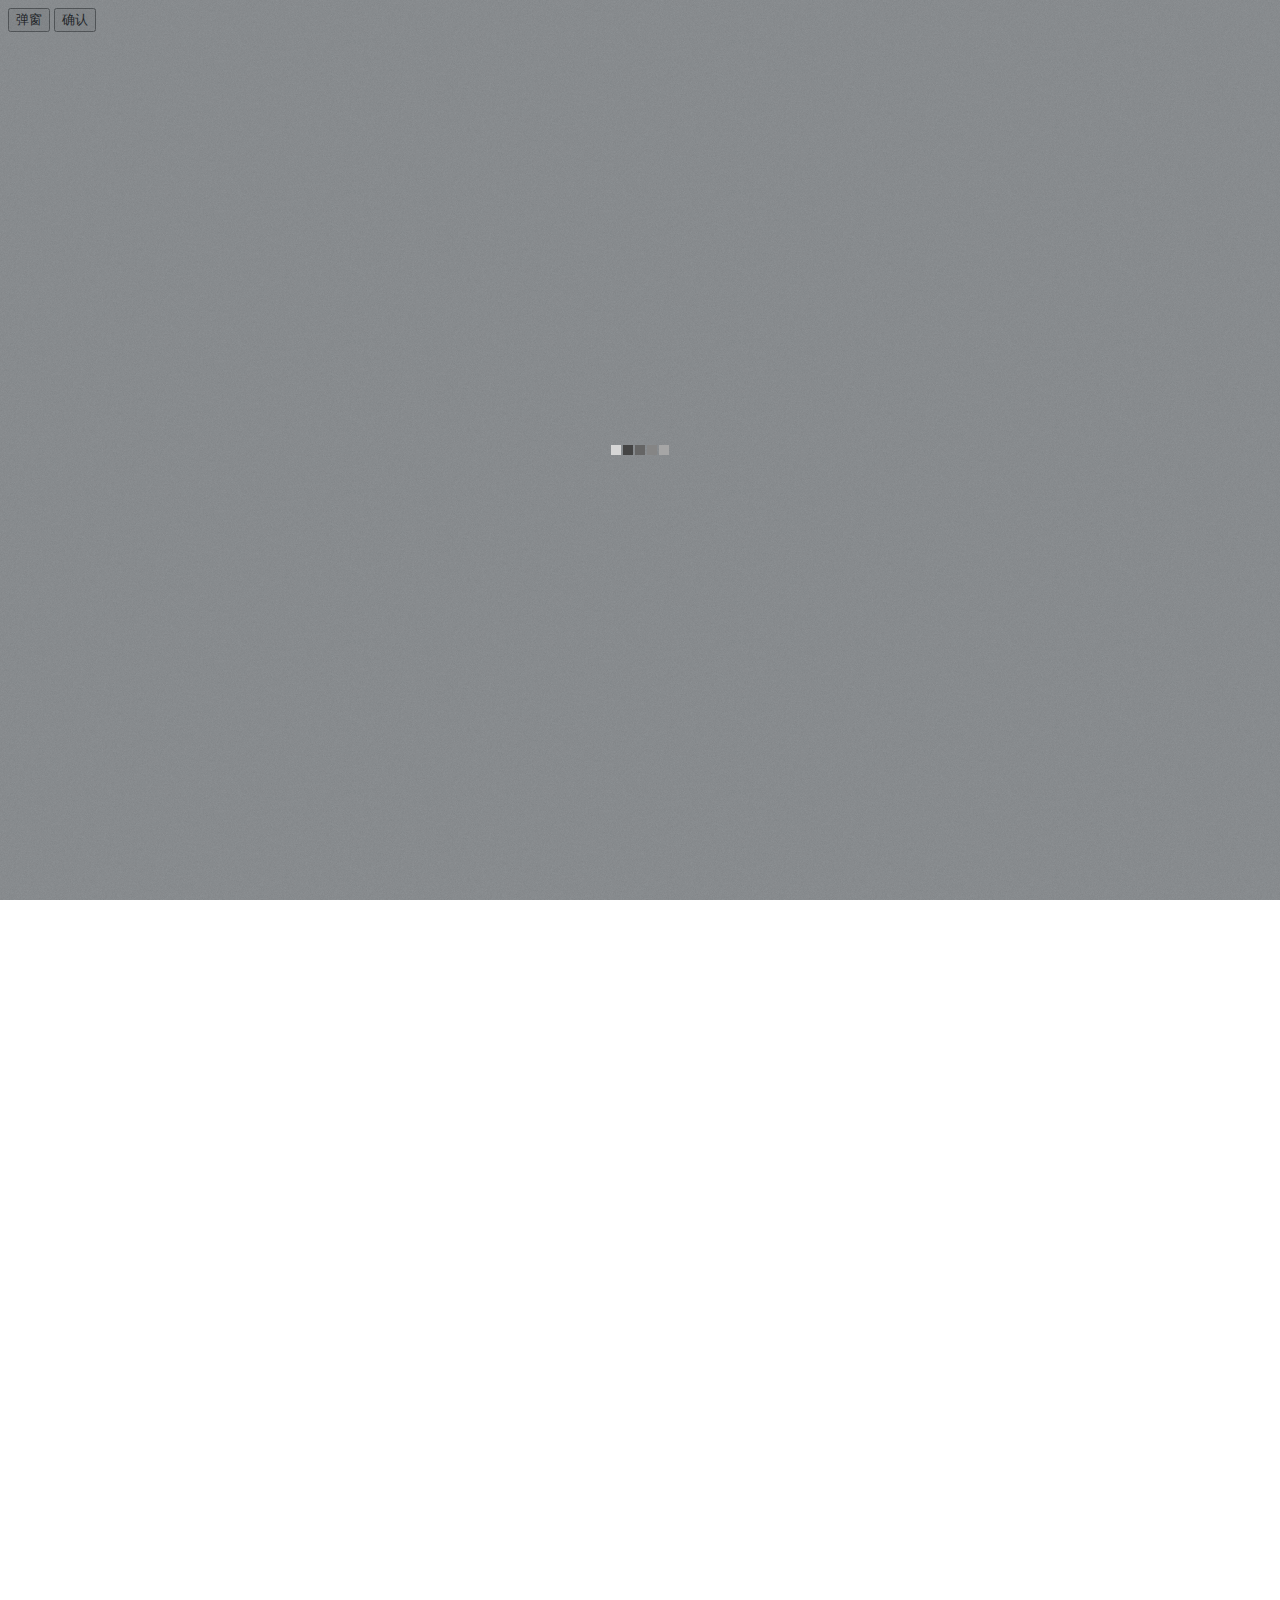
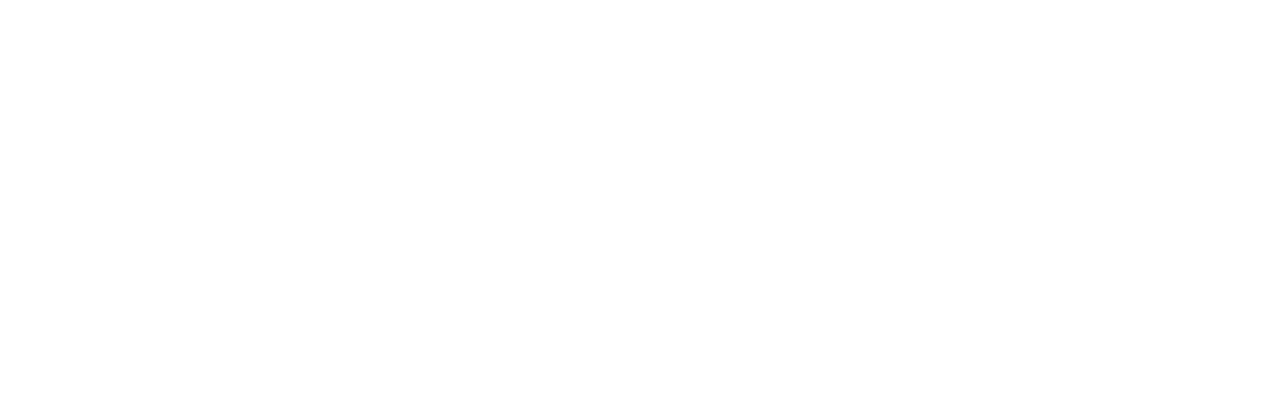
==== demo.html @ dc454b58 "部分功能完成" ====
<!DOCTYPE html>
<html>
<head>
	<title>BlackBox</title>
	<meta http-equiv="Content-Type" content="text/html; charset=UTF-8" />

	<!-- Add jQuery library -->
	<script type="text/javascript" src="uibox/js/jquery-1.7.2.min.js"></script>
	<script type="text/javascript" src="uibox/js/jquery.blackbox.js"></script>
	<link rel="stylesheet" type="text/css" href="uibox/css/blackbox.css" media="screen" />
	
	<script>
	$(document).ready(function() {
		var box = new $.BlackBox({});
		box.load();
		setTimeout(function(){
			box.ready();
	},1000)
	$("#alert").click(function(){
		box.alert("啊啊啊。戳到我了。。")
	})
	$("#confirm").click(function(){
		box.confirm("你敢不敢确认啊",onConfirm=function(){
			box.alert("亲，你点击了确认。")
		})
	})
	})

	</script>
</head>

<body>
	<div style="height: 2000px;">
		<input type="button" id="alert" value="弹窗" />
		<input type="button" id="confirm" value="确认" />
	</div>
</body>

</html>
---- uibox/css/blackbox.css ----
#BlackBox {
	z-index: 8000;
	position: fixed;
	top:0;
	left:0;
	line-height: 140%;
	font-size: 15px;
}

#BlackBoxGap {
	position:absolute;	
	top:0;
	left:0;
	background:black url("../images/fullbody.png") repeat;
	z-index: -1;
}

#BlackBoxContent{
	z-index: 8050;
	position: absolute;
	-webkit-box-shadow: 0 2px 5px rgba(0, 0, 0, 0.5); 
	-moz-box-shadow: 0 2px 5px rgba(0, 0, 0, 0.5); 
	box-shadow: 0 2px 5px rgba(0, 0, 0, 0.5);
	display:none;
}

#BlackBoxContent .Outer {
	background: #595757;	
	text-shadow: none;	
	-webkit-border-radius: 4px;  
	-moz-border-radius: 4px;
	border-radius: 4px;
	position: absolute;
	z-index: -1;
	top: 0;
	bottom:0;
	border: 1px solid #3e3a39;
}

#BlackBoxContent .Inner  {
	background: #f9f9f9;
	position: absolute;
	-webkit-border-radius: 2px;  
	-moz-border-radius: 2px;
	border-radius:2px;
	top: 9px;
	left: 9px;
	border: 1px solid #727171;
}

#BlackBoxload {
	position: absolute;
	text-indent: -9999px;
	background: url("../images/load.gif") no-repeat;
	width: 58px;
	height: 10px;
}

.system {
	width: 400px;
	padding:15px 20px 45px;
}


.Inner #actions{
	position: absolute;
	height: 40px;
	bottom: 0;
	right: 0;
	width:200px; 
}

.Inner #actions div{
	float: right;
	margin-right:14px;
	cursor: pointer;
	padding:5px 8px;
}

.Inner #actions .confirm{
	background: #595757;
	color: #ffffff;
}

.Inner #actions .confirm:hover{
	background: #3E3A39;
}

.Inner #actions .cancel{
	color: #898989;
}
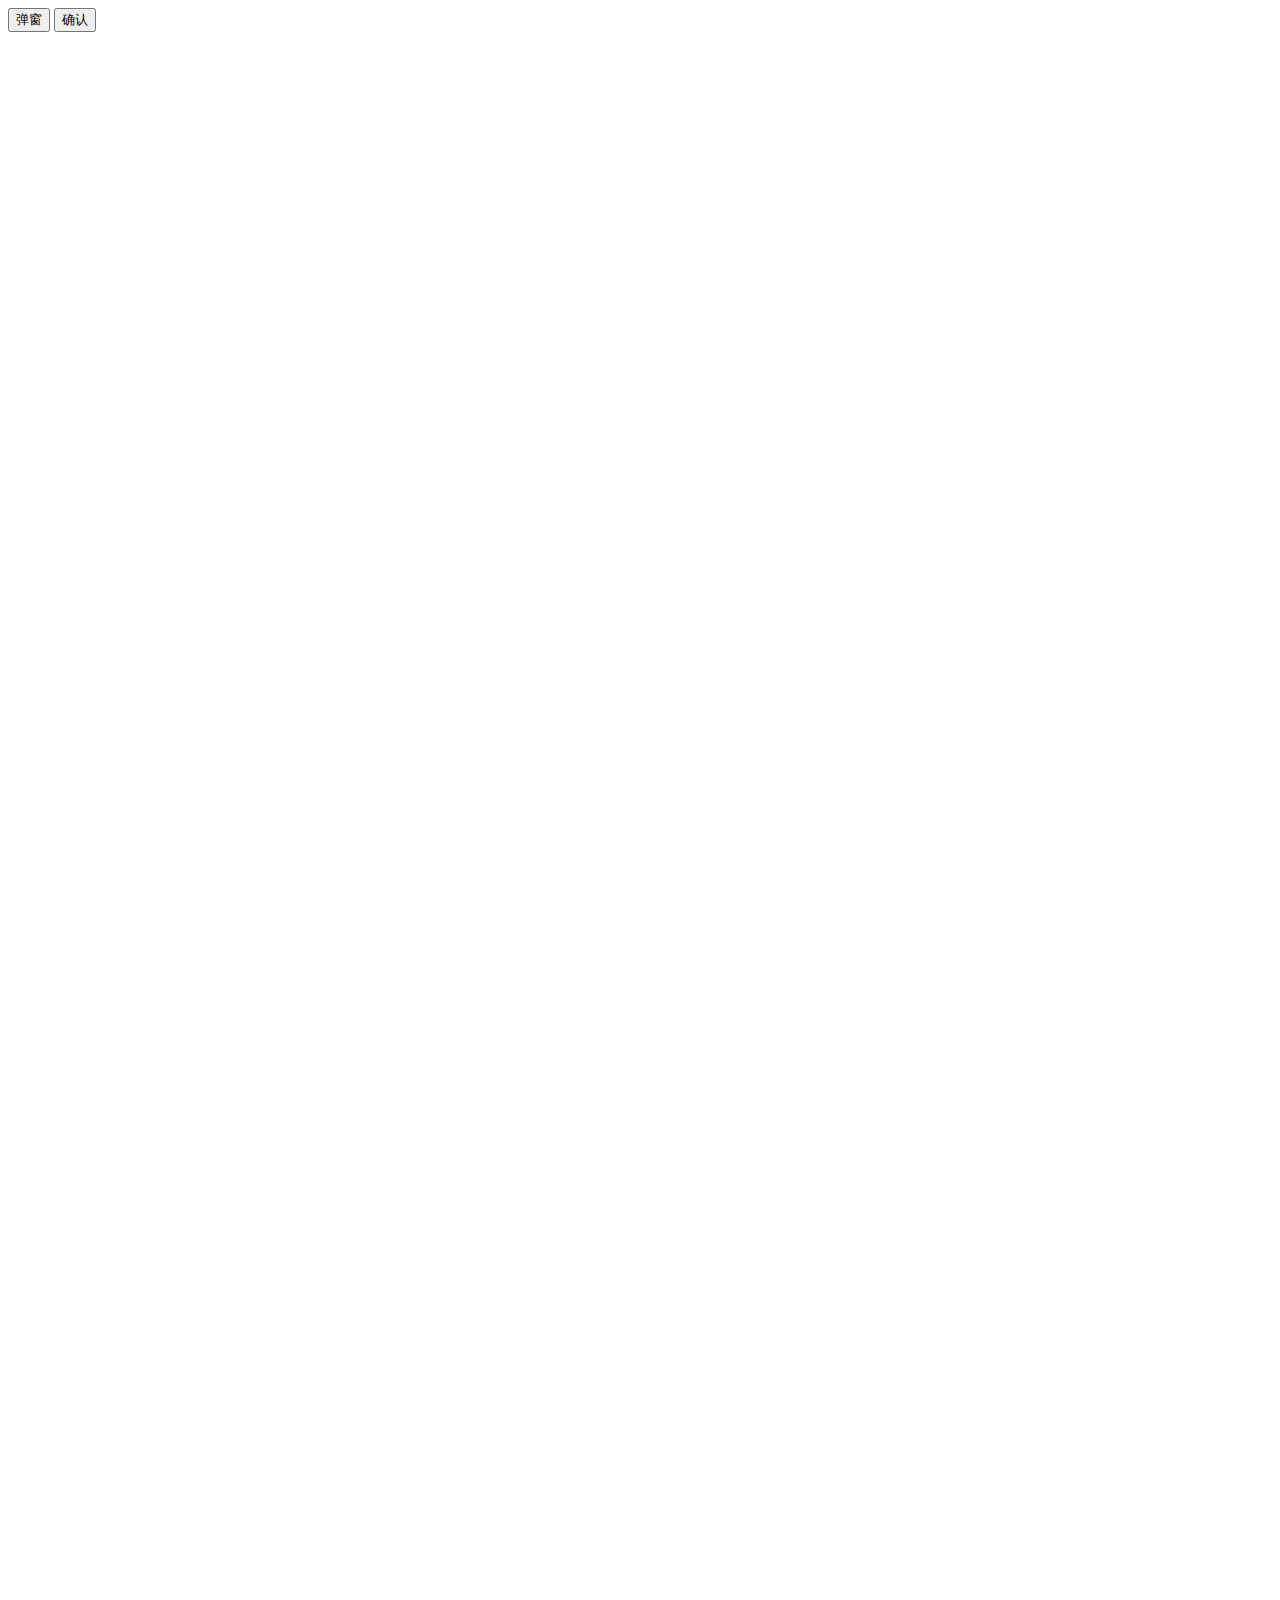
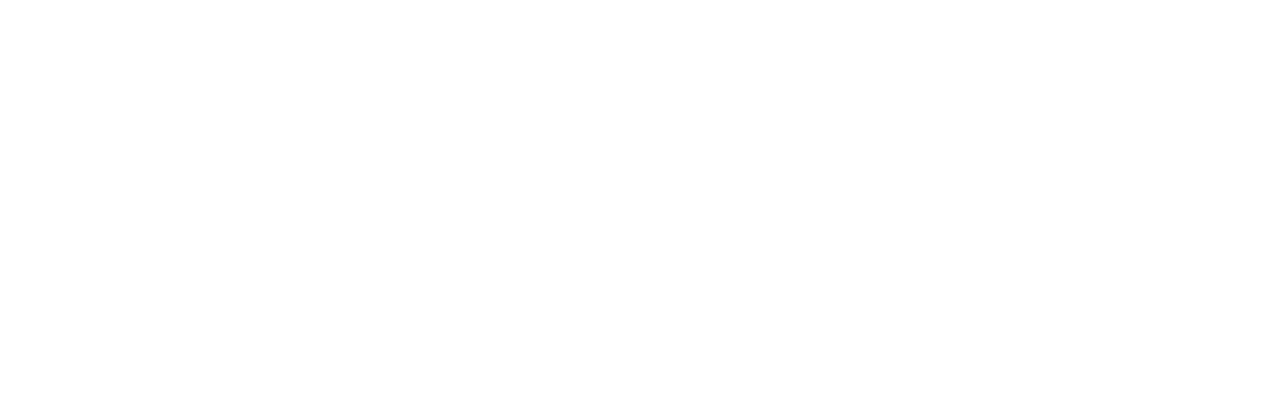
==== commit 317d4811: "修改了可选参数的BUG" ====
--- a/demo.html
+++ b/demo.html
@@ -5,9 +5,9 @@
 	<meta http-equiv="Content-Type" content="text/html; charset=UTF-8" />
 
 	<!-- Add jQuery library -->
-	<script type="text/javascript" src="uibox/js/jquery-1.7.2.min.js"></script>
-	<script type="text/javascript" src="uibox/js/jquery.blackbox.js"></script>
-	<link rel="stylesheet" type="text/css" href="uibox/css/blackbox.css" media="screen" />
+	<script type="text/javascript" src="blackbox/js/jquery-1.7.2.min.js"></script>
+	<script type="text/javascript" src="blackbox/js/jquery.blackbox.js"></script>
+	<link rel="stylesheet" type="text/css" href="blackbox/css/blackbox.css" media="screen" />
 	
 	<script>
 	$(document).ready(function() {
@@ -20,8 +20,10 @@
 		box.alert("啊啊啊。戳到我了。。")
 	})
 	$("#confirm").click(function(){
-		box.confirm("你敢不敢确认啊",onConfirm=function(){
+		box.confirm("你敢不敢确认啊",{
+			onCancel:function(){
 			box.alert("亲，你点击了确认。")
+			}
 		})
 	})
 	})
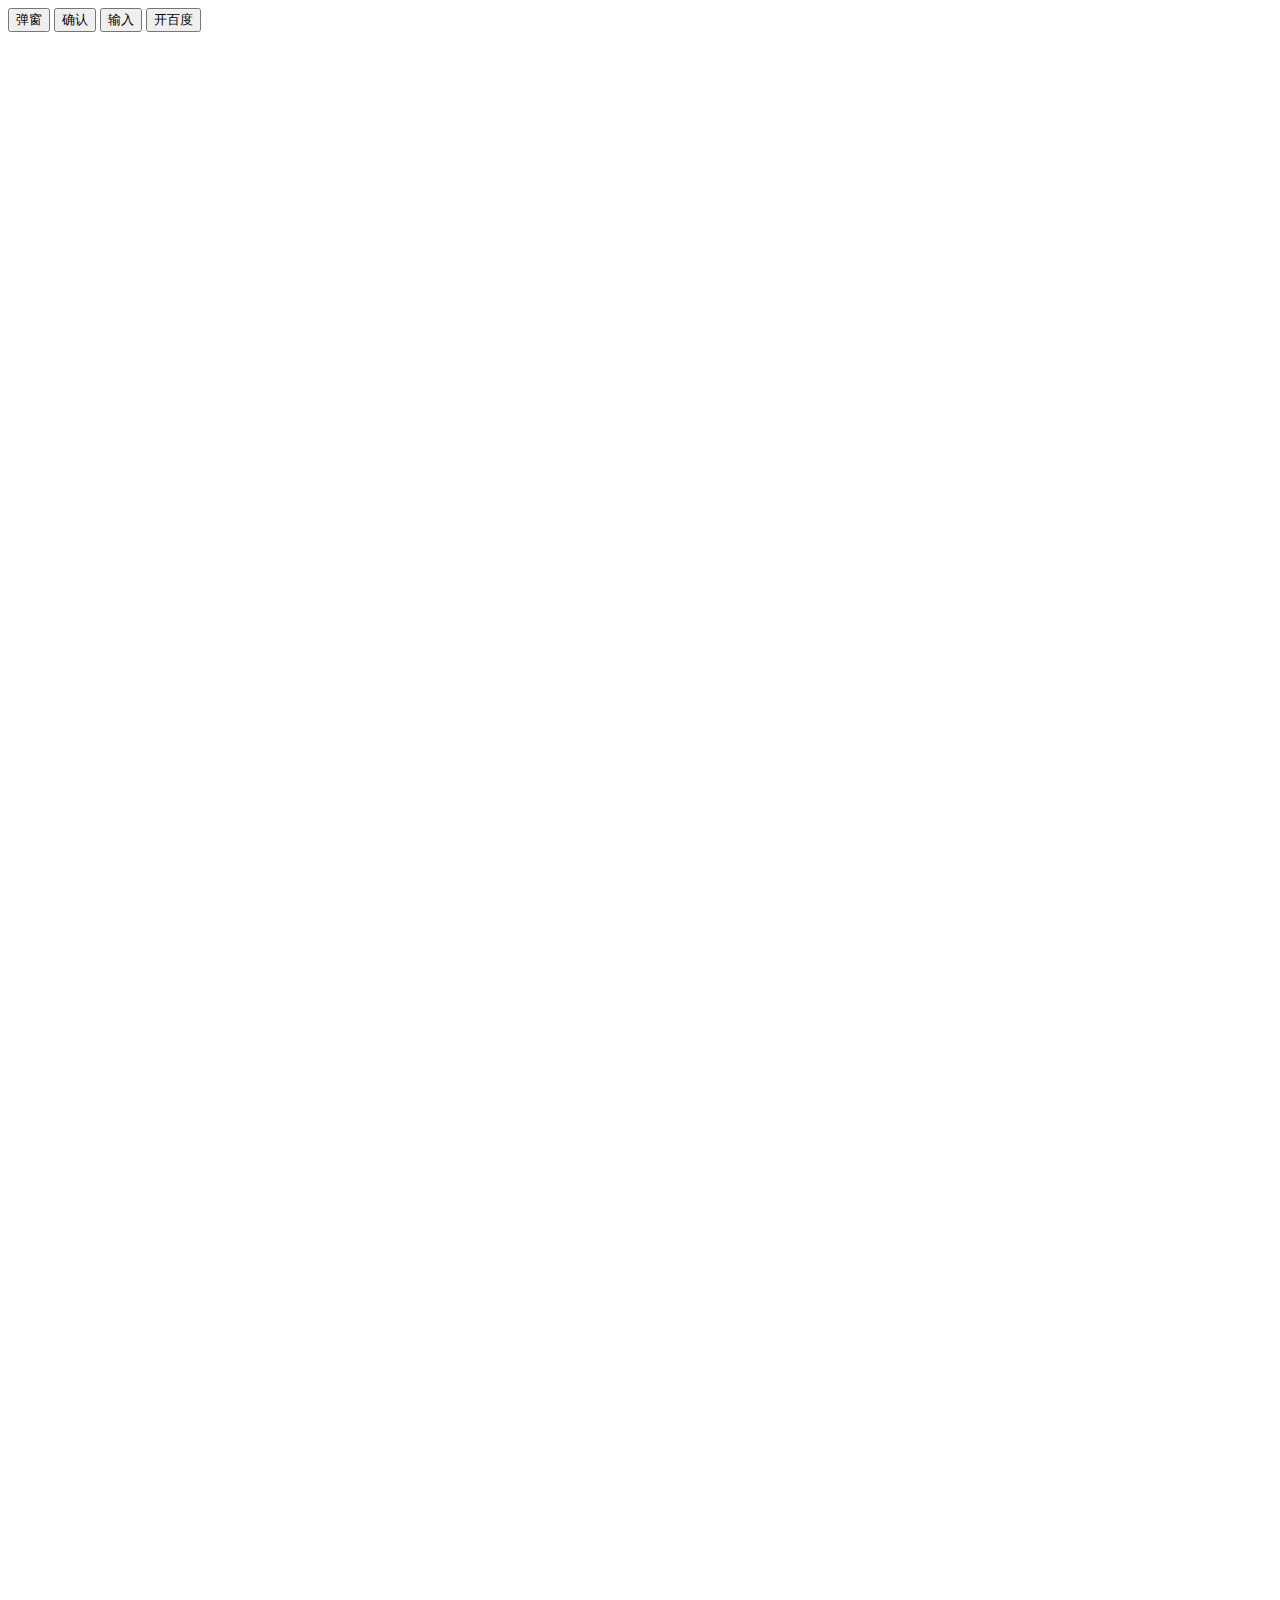
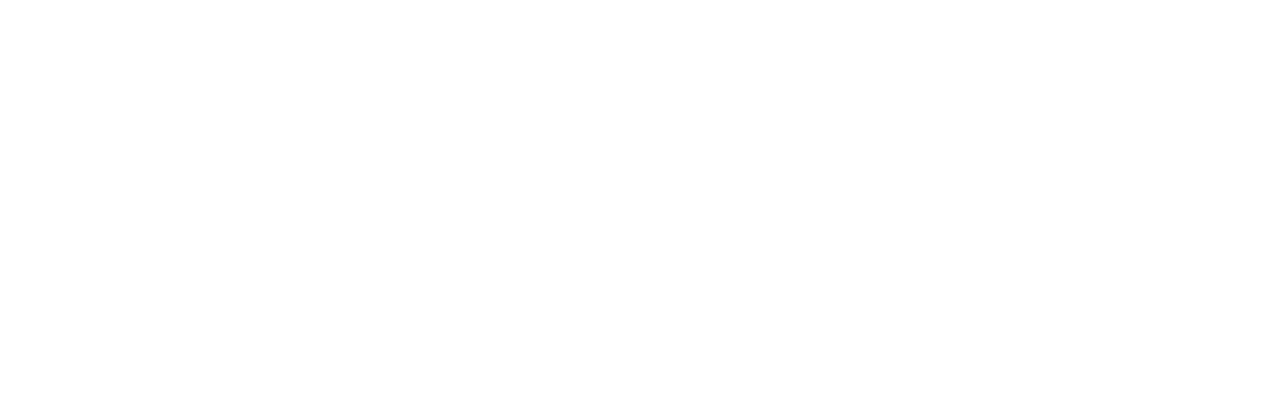
==== commit c13b697d: "简化prompt()参数写法" ====
--- a/demo.html
+++ b/demo.html
@@ -1,41 +1,54 @@
-<!DOCTYPE html>
-<html>
-<head>
-	<title>BlackBox</title>
-	<meta http-equiv="Content-Type" content="text/html; charset=UTF-8" />
-
-	<!-- Add jQuery library -->
-	<script type="text/javascript" src="blackbox/js/jquery-1.7.2.min.js"></script>
-	<script type="text/javascript" src="blackbox/js/jquery.blackbox.js"></script>
-	<link rel="stylesheet" type="text/css" href="blackbox/css/blackbox.css" media="screen" />
-	
-	<script>
-	$(document).ready(function() {
-		var box = new $.BlackBox({});
-		box.load();
-		setTimeout(function(){
-			box.ready();
-	},1000)
-	$("#alert").click(function(){
-		box.alert("啊啊啊。戳到我了。。")
-	})
-	$("#confirm").click(function(){
-		box.confirm("你敢不敢确认啊",{
-			onCancel:function(){
-			box.alert("亲，你点击了确认。")
-			}
-		})
-	})
-	})
-
-	</script>
-</head>
-
-<body>
-	<div style="height: 2000px;">
-		<input type="button" id="alert" value="弹窗" />
-		<input type="button" id="confirm" value="确认" />
-	</div>
-</body>
-
+<!DOCTYPE html>
+<html>
+<head>
+	<title>BlackBox</title>
+	<meta http-equiv="Content-Type" content="text/html; charset=UTF-8" />
+
+	<script type="text/javascript" src="blackbox/js/jquery-1.7.2.min.js"></script>
+	<script type="text/javascript" src="blackbox/js/jquery.blackbox.js"></script>
+	
+	<link rel="stylesheet" type="text/css" href="blackbox/css/blackbox.css" media="screen" />
+	<link rel="stylesheet" type="text/css" href="style.css" media="screen" />
+	
+	<script>
+	$(document).ready(function() {
+		
+		var box = new $.BlackBox({});
+		box.load();
+		setTimeout(function(){
+			box.ready();
+	},500)
+	$("#alert").click(function(){
+		box.alert("啊啊啊。戳到我了。。")
+	})
+	$("#confirm").click(function(){
+		box.confirm("你敢不敢确认啊",{
+			onCancel:function(){
+			box.alert("亲，你居然取消了。。")
+			}
+		})
+	})
+  $("#prompt").click(function(){
+		var text = box.prompt("你输入什么我输出什么，信不信由你，反正我是信了。","这使用了一个简写参数",{"onConfirm":function(date){
+			box.alert(date)
+		}})
+	})
+	$("#baidu").click(function(){
+		box.iframe("http://www.baidu.com",{"forceload":1,'scrolling':1});
+	})
+	})
+
+
+	</script>
+</head>
+
+<body>
+	<div style="height: 2000px;">
+		<input type="button" id="alert" value="弹窗"  />
+		<input type="button" id="confirm" value="确认" />
+		<input type="button" id="prompt" value="输入" />
+		<input type="button" id="baidu" value="开百度" />
+	</div>
+</body>
+
 </html>